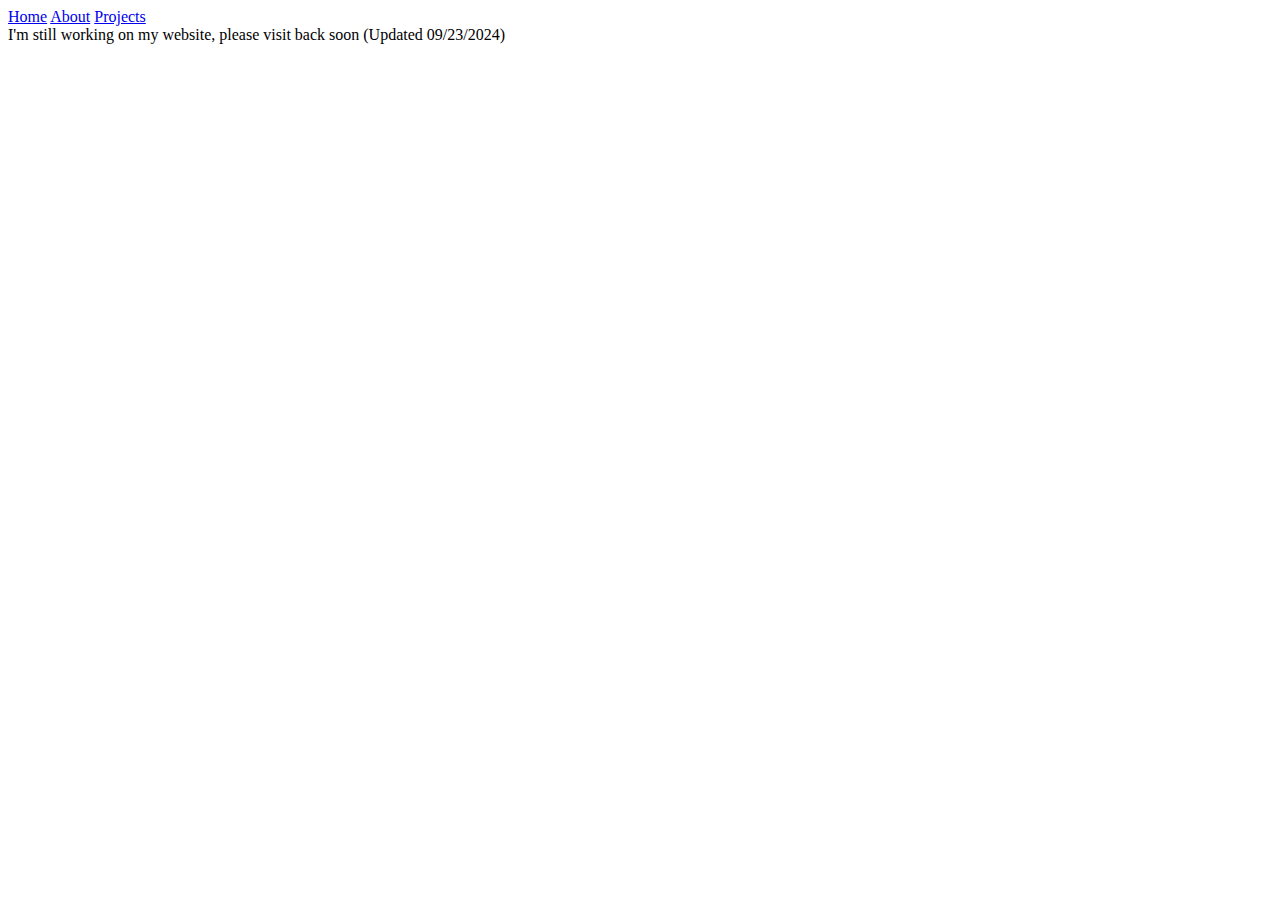
==== about/index.html @ d6ba36f6 "Testing urls pt. 3" ====
<!DOCTYPE html>
<html>
<head>
    <title>Mark Spengler - About</title>
    <style>
    </style>
</head>
<body>
    <nav>
        <a href="../"><img src="" alt="">Home</a>
        <a href="/about/">About</a>
        <a href="../projects/">Projects</a>
    </nav>
    <div>I'm still working on my website, please visit back soon (Updated 09/23/2024)</div>
</body>
</html>
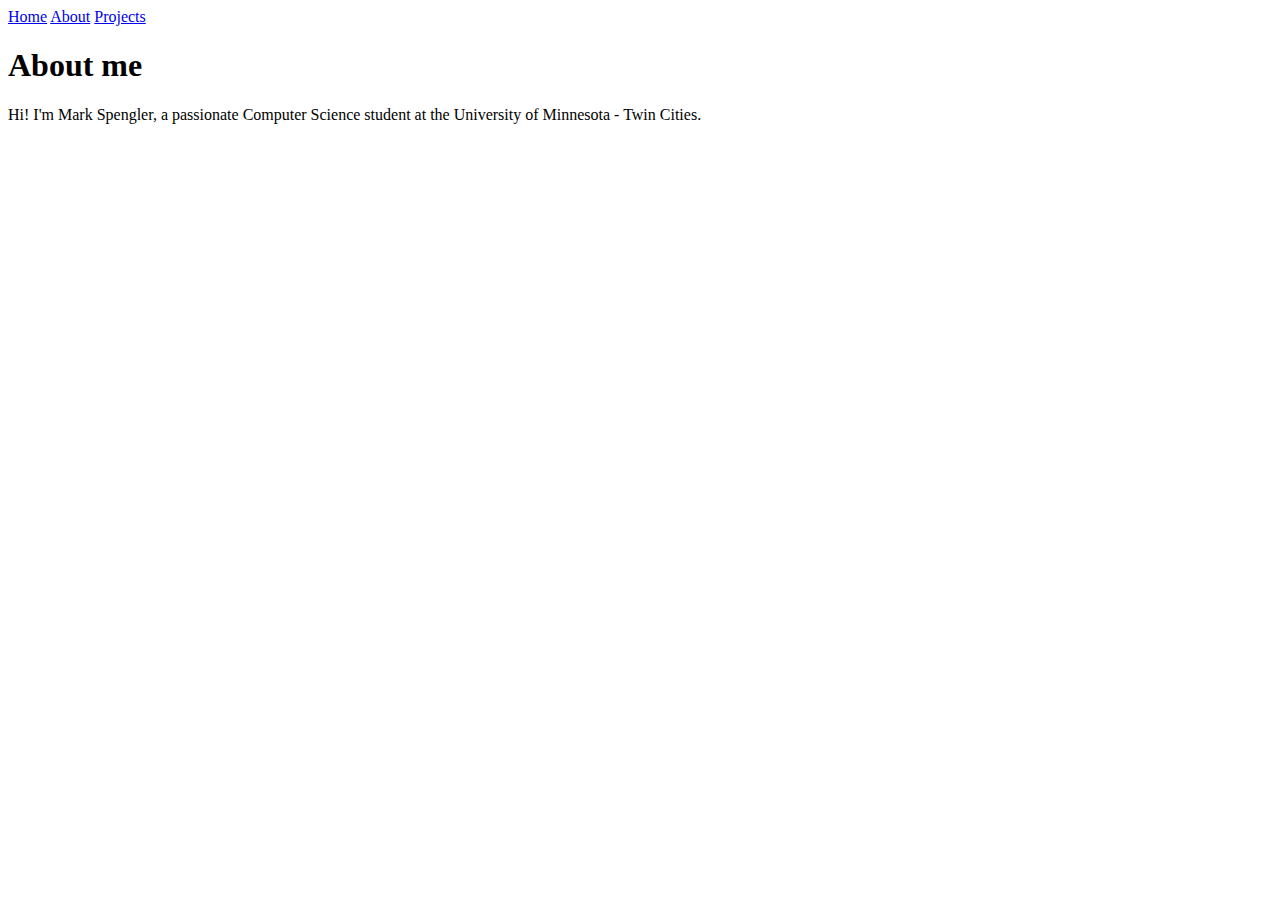
==== commit 76c40930: "General content changes" ====
--- a/about/index.html
+++ b/about/index.html
@@ -11,6 +11,7 @@
         <a href="/about/">About</a>
         <a href="../projects/">Projects</a>
     </nav>
-    <div>I'm still working on my website, please visit back soon (Updated 09/23/2024)</div>
+    <h1>About me</h1>
+    <p>Hi! I'm Mark Spengler, a passionate Computer Science student at the University of Minnesota - Twin Cities.</p>
 </body>
 </html>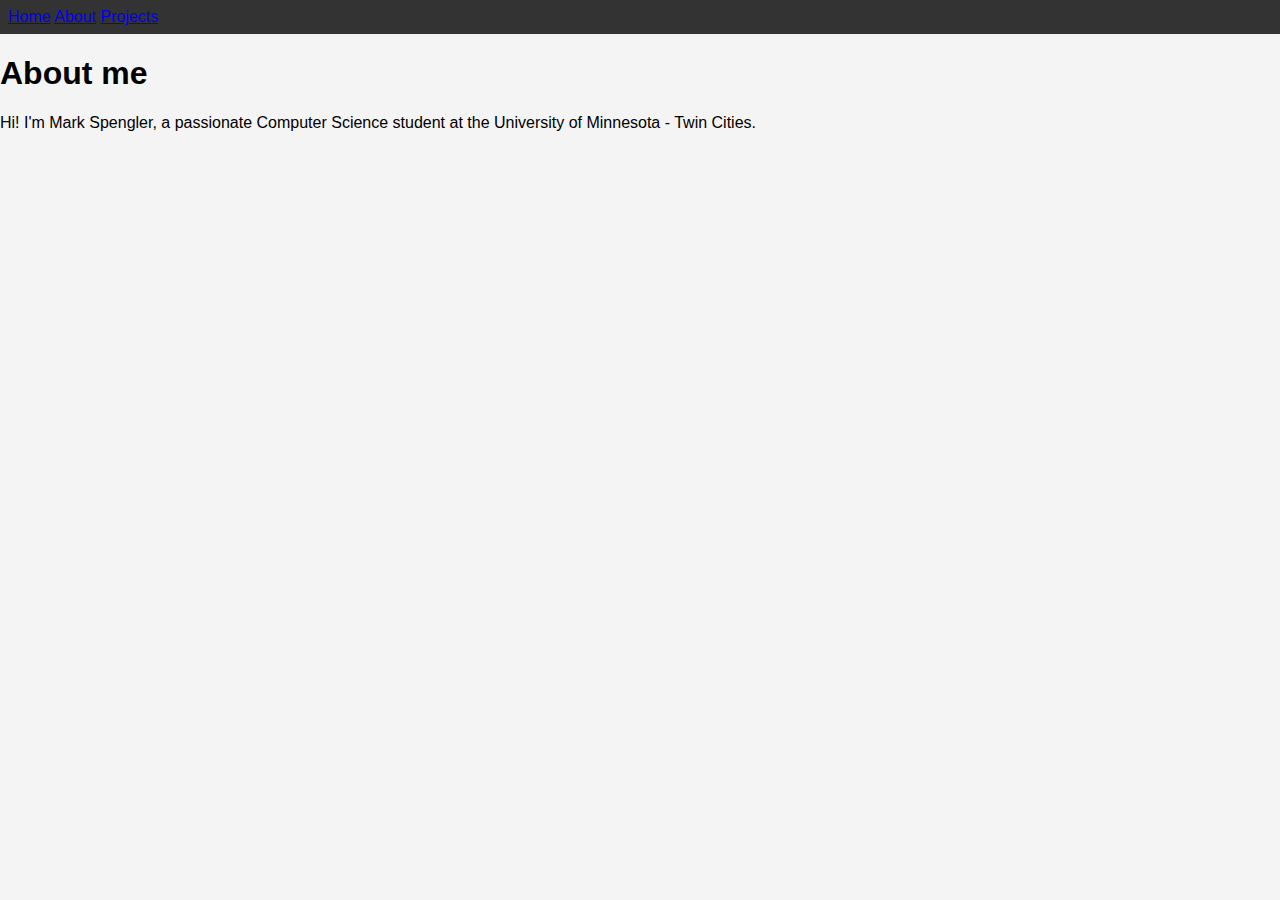
==== commit ea866b2b: "Link updates" ====
--- a/about/index.html
+++ b/about/index.html
@@ -2,8 +2,10 @@
 <html>
 <head>
     <title>Mark Spengler - About</title>
-    <style>
-    </style>
+    <link rel="stylesheet" href="../css/about.css">
+    <link rel="preconnect" href="https://fonts.googleapis.com">
+    <link rel="preconnect" href="https://fonts.gstatic.com" crossorigin>
+    <link href="https://fonts.googleapis.com/css2?family=Raleway:ital,wght@0,100..900;1,100..900&display=swap" rel="stylesheet">
 </head>
 <body>
     <nav>
--- a/css/about.css
+++ b/css/about.css
@@ -0,0 +1,67 @@
+.raleway-body {
+    font-family: "Raleway", sans-serif;
+    font-optical-sizing: auto;
+    font-weight: 400; /* value from 100-900 */
+    font-style: normal;
+}
+
+/* Reset some default styles */
+body {
+    margin: 0;
+    font-family: Arial, sans-serif;
+    background-color: #f4f4f4;
+}
+
+/* Smaller Navigation styles for About and Projects pages */
+nav {
+    background-color: #333;
+    color: white;
+    padding: 0.5rem; /* Smaller padding for the nav */
+}
+
+nav ul {
+    list-style-type: none; /* Remove default list styling */
+    padding: 0;
+    display: flex; /* Horizontal layout for larger screens */
+    justify-content: space-around; /* Even spacing between items */
+}
+
+nav ul li {
+    margin: 0 0.5rem; /* Smaller space between items */
+}
+
+nav ul li a {
+    color: white;
+    text-decoration: none; /* Remove underline */
+}
+
+nav ul li a:hover {
+    text-decoration: underline; /* Underline on hover */
+}
+
+/* Main content styles */
+.main-content {
+    max-width: 800px; /* Limit width for larger screens */
+    margin: 20px auto; /* Center the content */
+    padding: 20px; /* Padding for content */
+    background-color: white; /* White background for content area */
+    border-radius: 5px; /* Rounded corners */
+    box-shadow: 0 2px 5px rgba(0, 0, 0, 0.1); /* Subtle shadow */
+}
+
+/* Responsive styles */
+@media (max-width: 600px) {
+    nav ul {
+        flex-direction: column; /* Stack items vertically on small screens */
+        align-items: center; /* Center items */
+    }
+
+    .main-content {
+        padding: 10px; /* Reduce padding on smaller screens */
+        margin: 10px; /* Reduce margin on smaller screens */
+    }
+
+    nav {
+        padding: 0.5rem; /* Maintain smaller padding for mobile nav */
+    }
+}
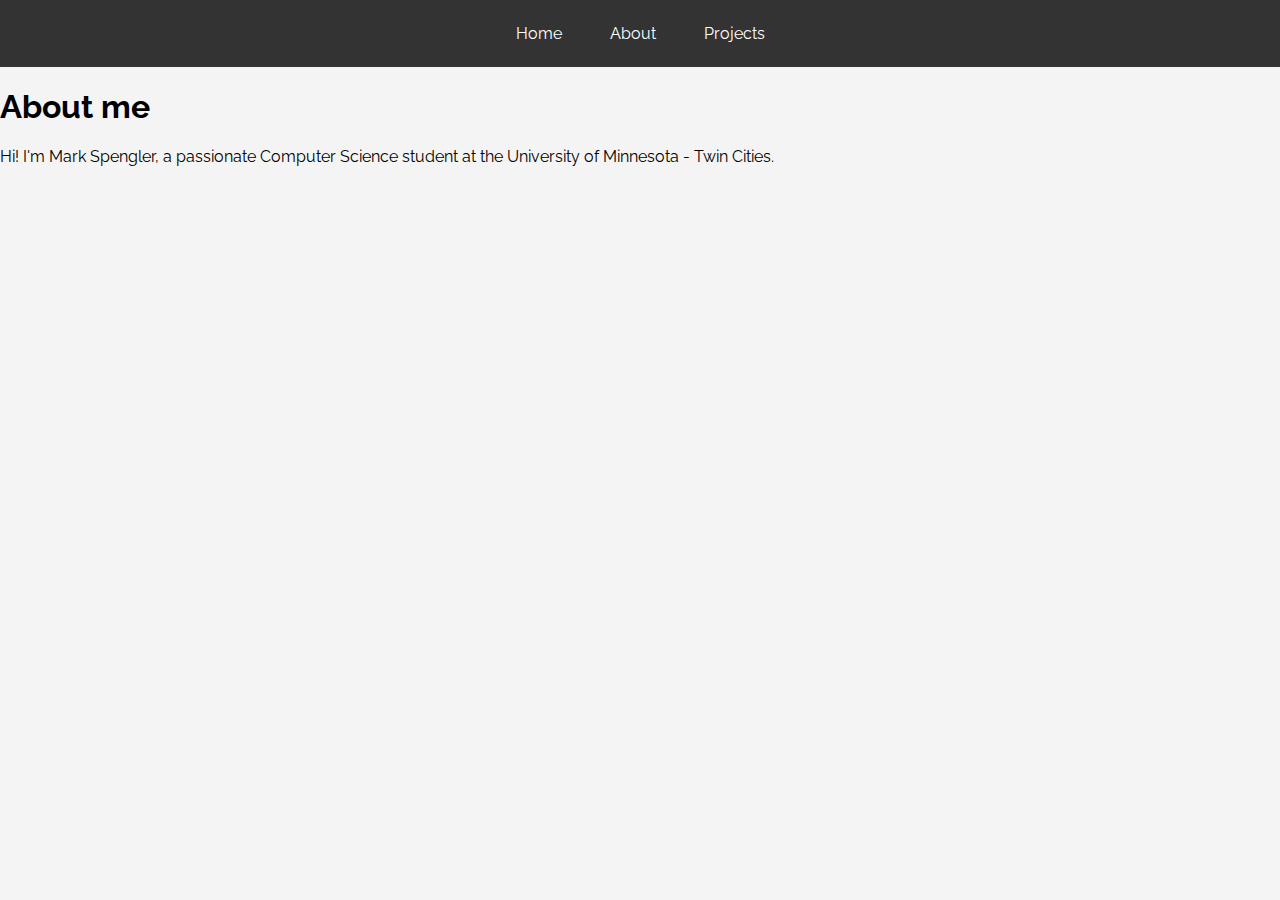
==== commit 773a1aba: "Forgot to update about and project nav" ====
--- a/about/index.html
+++ b/about/index.html
@@ -7,11 +7,13 @@
     <link rel="preconnect" href="https://fonts.gstatic.com" crossorigin>
     <link href="https://fonts.googleapis.com/css2?family=Raleway:ital,wght@0,100..900;1,100..900&display=swap" rel="stylesheet">
 </head>
-<body>
+<body class="raleway-body">
     <nav>
-        <a href="../"><img src="" alt="">Home</a>
-        <a href="/about/">About</a>
-        <a href="../projects/">Projects</a>
+        <ul>
+            <li><a href="../"><img src="" alt="">Home</a></li>
+            <li><a href="/">About</a></li>
+            <li><a href="../projects/">Projects</a></li>
+        </ul>
     </nav>
     <h1>About me</h1>
     <p>Hi! I'm Mark Spengler, a passionate Computer Science student at the University of Minnesota - Twin Cities.</p>
--- a/css/about.css
+++ b/css/about.css
@@ -12,27 +12,28 @@
     background-color: #f4f4f4;
 }
 
-/* Smaller Navigation styles for About and Projects pages */
 nav {
     background-color: #333;
     color: white;
-    padding: 0.5rem; /* Smaller padding for the nav */
+    padding: 0.5rem 2rem; /* Reduce vertical padding */
+    display: flex;
+    justify-content: center; /* Center the nav items */
 }
 
 nav ul {
     list-style-type: none; /* Remove default list styling */
     padding: 0;
-    display: flex; /* Horizontal layout for larger screens */
-    justify-content: space-around; /* Even spacing between items */
+    display: flex; /* Horizontal layout */
 }
 
 nav ul li {
-    margin: 0 0.5rem; /* Smaller space between items */
+    margin: 0 1.5rem; /* Space between items */
 }
 
 nav ul li a {
     color: white;
-    text-decoration: none; /* Remove underline */
+    text-decoration: none;
+    font-size: 1rem; /* Adjust font size */
 }
 
 nav ul li a:hover {
@@ -62,6 +63,6 @@
     }
 
     nav {
-        padding: 0.5rem; /* Maintain smaller padding for mobile nav */
+        padding: 0.5rem; /* Smaller padding for mobile nav */
     }
 }
